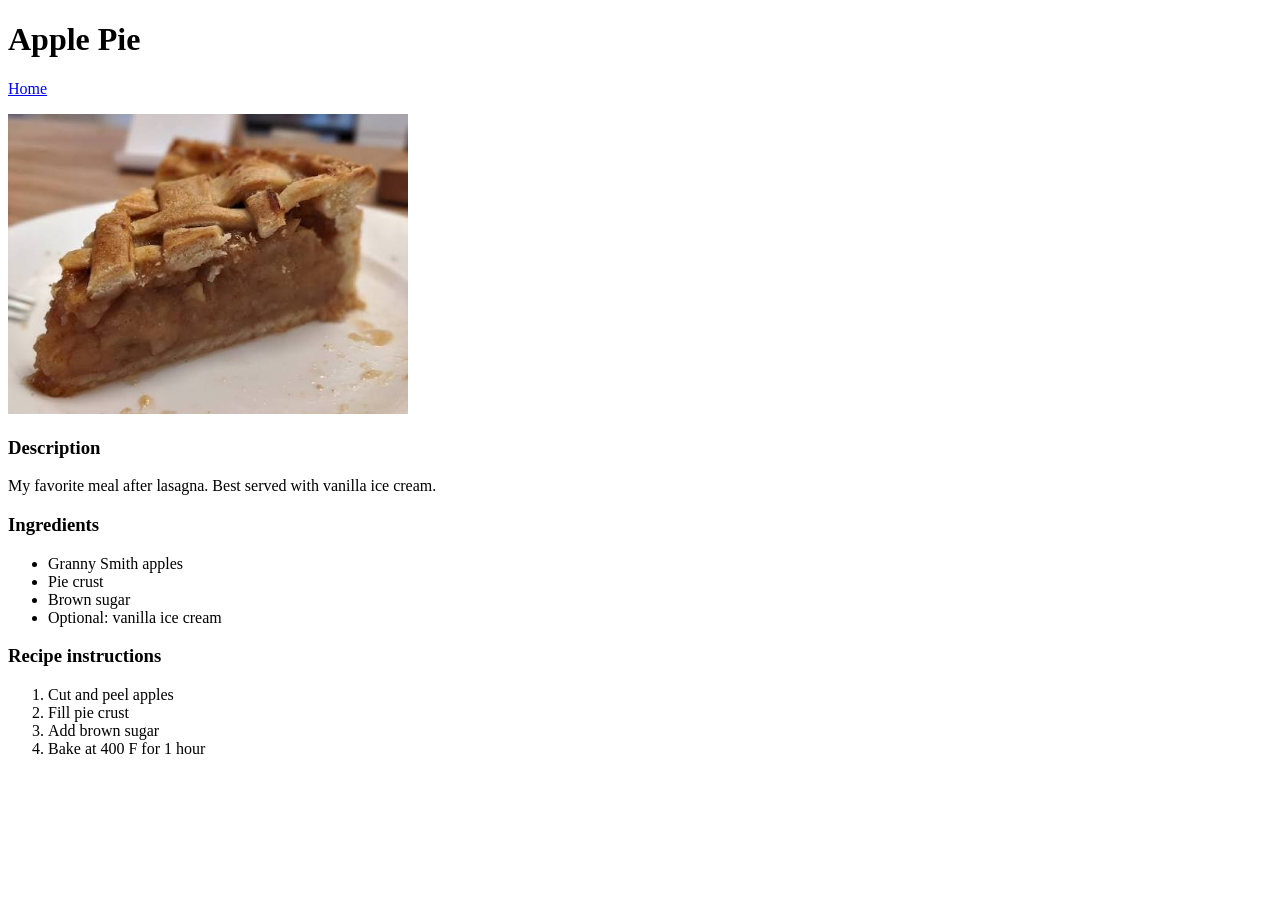
==== recipes/apple_pie.html @ 90355476 "Add home page and 3 new recipe pages. Lasagna, apple pie, and salad recipe pages added." ====
<!DOCTYPE html>
<html lang="en">
<head>
    <meta charset="UTF-8">
    <meta name="viewport" content="width=device-width, initial-scale=1.0">
    <title>Apple Pie</title>
</head>
<body>
    <h1>Apple Pie</h1>
    <a href="../index.html">Home</a>
    <p><img src="./recipe_images/apple-pie.png" alt="Apple pie" width="400" height="300"></p>
    <h3>Description</h3>
    <p>My favorite meal after lasagna. Best served with vanilla ice cream.</p>
    <h3>Ingredients</h3>
    <ul>
        <li>Granny Smith apples</li>
        <li>Pie crust</li>
        <li>Brown sugar</li>
        <li>Optional: vanilla ice cream</li>
    </ul>
    <h3>Recipe instructions</h3>
    <ol>
        <li>Cut and peel apples</li>
        <li>Fill pie crust</li>
        <li>Add brown sugar</li>
        <li>Bake at 400 F for 1 hour</li>
    </ol>
</body>
</html>
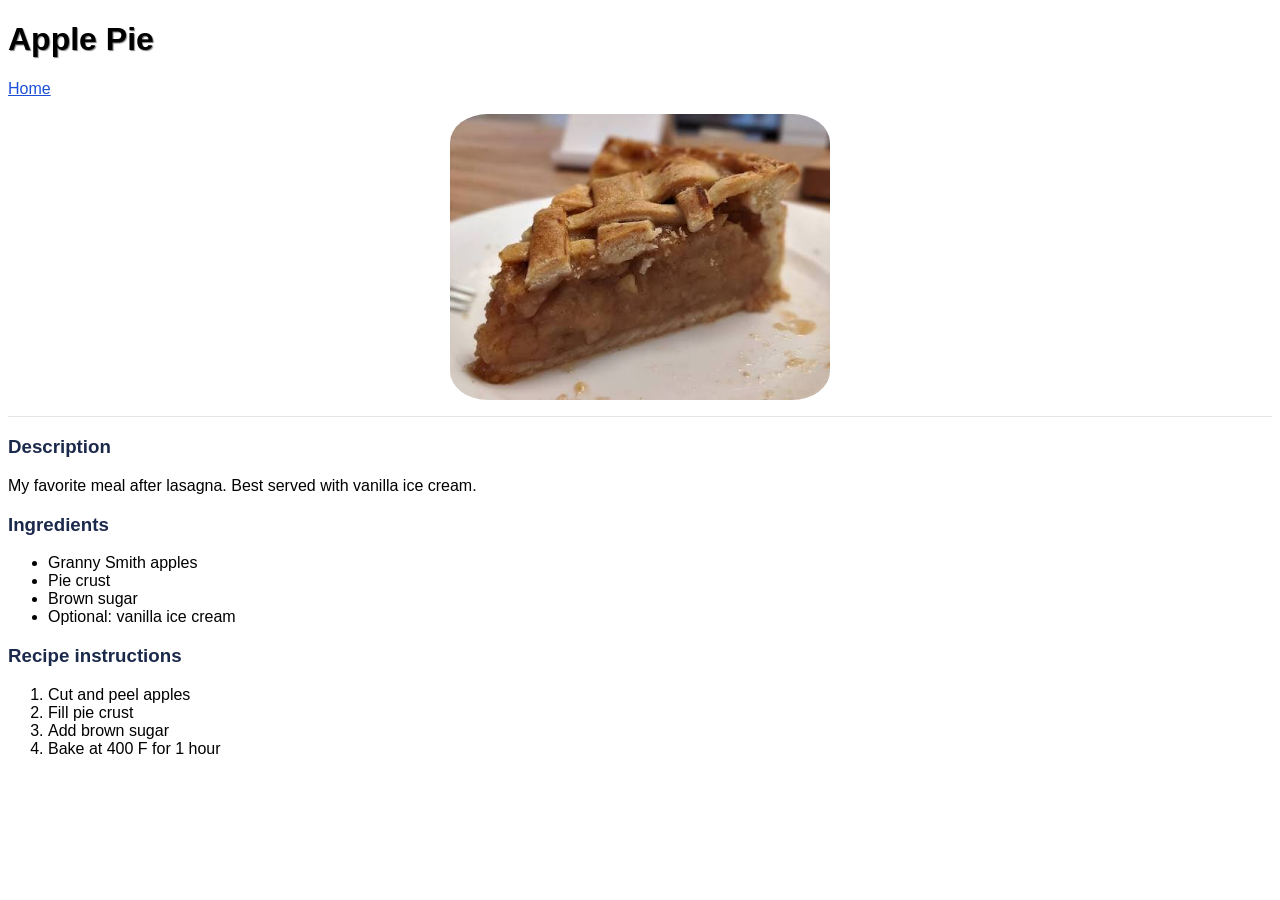
==== commit 3a481ca5: "Add CSS styling throughout website Utilized Google AI overview to get generic snippets" ====
--- a/recipes/apple_pie.html
+++ b/recipes/apple_pie.html
@@ -4,11 +4,13 @@
     <meta charset="UTF-8">
     <meta name="viewport" content="width=device-width, initial-scale=1.0">
     <title>Apple Pie</title>
+    <link rel="stylesheet" href="../styles.css">
 </head>
 <body>
     <h1>Apple Pie</h1>
     <a href="../index.html">Home</a>
-    <p><img src="./recipe_images/apple-pie.png" alt="Apple pie" width="400" height="300"></p>
+    <p><img src="./recipe_images/apple-pie.png" alt="Apple pie" width="515" height="388"></p>
+    <hr>
     <h3>Description</h3>
     <p>My favorite meal after lasagna. Best served with vanilla ice cream.</p>
     <h3>Ingredients</h3>
--- a/styles.css
+++ b/styles.css
@@ -0,0 +1,55 @@
+body {
+    font-family: Arial, Helvetica, sans-serif;
+}
+
+h1 {
+    text-shadow: 1px 1px 1px rgba(0, 0, 0, 0.5);
+}
+
+h3 {
+  color: #1b294b;
+}
+
+a {
+  text-decoration: underline;
+  color: #1D4ED8;
+}
+
+a:hover {
+  text-decoration: underline;
+  color: rgb(99, 156, 179);
+}
+
+img#home {
+  display: block;
+  max-width: 100%; 
+  height: auto;   
+  margin-left: auto;
+  margin-right: auto;
+}
+
+img {
+  display: block;  
+  max-width: 30%; 
+  height: auto;    
+  margin-left: auto;
+  margin-right: auto;
+  border-radius: 10%;
+}
+
+hr {
+    border: 0;
+    height: 0;
+    border-top: 1px solid rgba(0, 0, 0, 0.1);
+    border-bottom: 1px solid rgba(255, 255, 255, 0.3);
+}
+
+.recipe_list {
+    display: flex;
+    justify-content: center; /* Centers the items horizontally */
+    list-style-type: none;
+    margin: 0;
+    padding: 20px 0 0 0;
+    gap: 20px;
+    font-size: x-large;
+}
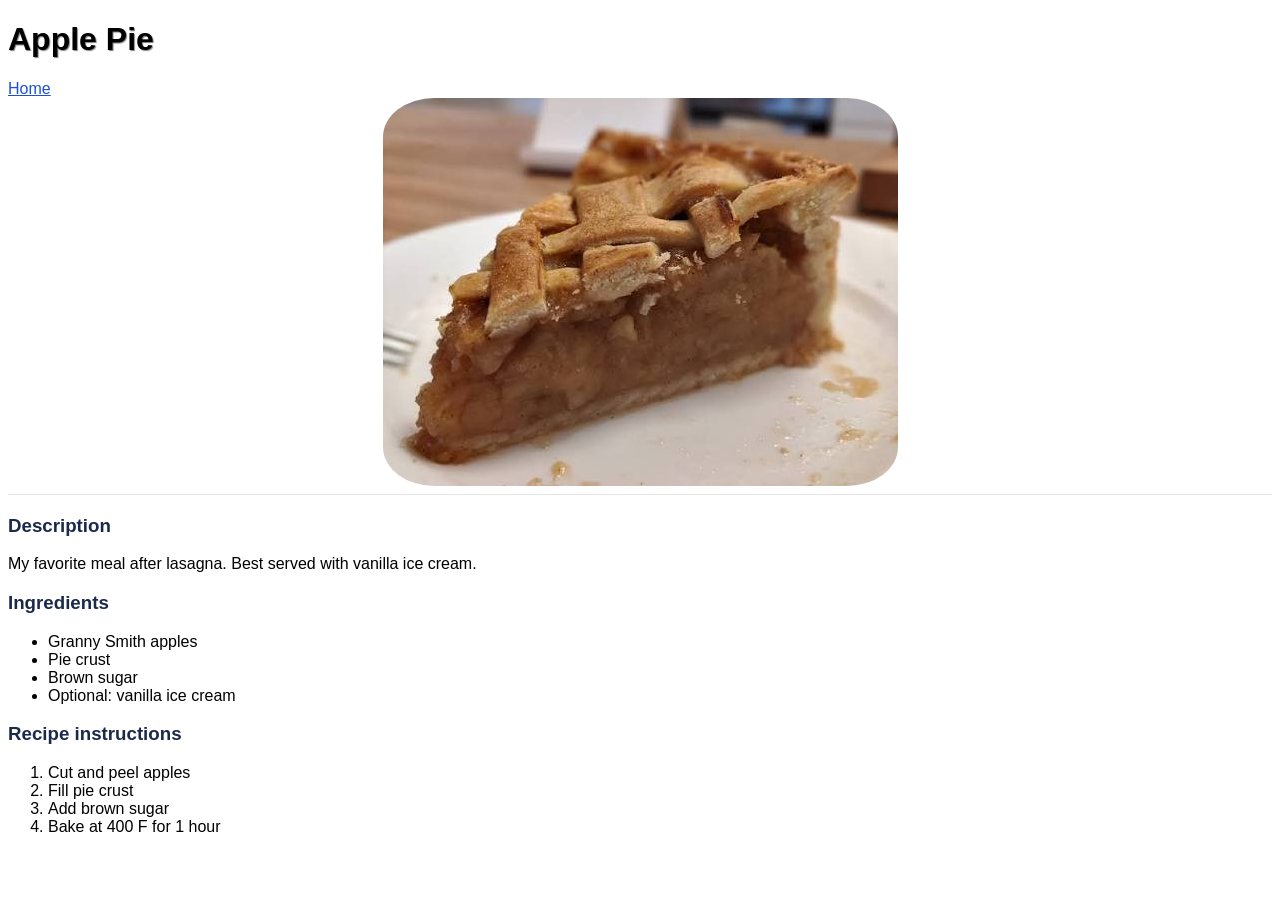
==== commit 9815d751: "Apply inline and block css learnings to the site Identified that <p> is not appropriate to set conte" ====
--- a/recipes/apple_pie.html
+++ b/recipes/apple_pie.html
@@ -9,7 +9,7 @@
 <body>
     <h1>Apple Pie</h1>
     <a href="../index.html">Home</a>
-    <p><img src="./recipe_images/apple-pie.png" alt="Apple pie" width="515" height="388"></p>
+    <img src="./recipe_images/apple-pie.png" alt="Apple pie" width="515" height="388">
     <hr>
     <h3>Description</h3>
     <p>My favorite meal after lasagna. Best served with vanilla ice cream.</p>
--- a/styles.css
+++ b/styles.css
@@ -1,9 +1,9 @@
 body {
-    font-family: Arial, Helvetica, sans-serif;
+  font-family: Arial, Helvetica, sans-serif;
 }
 
 h1 {
-    text-shadow: 1px 1px 1px rgba(0, 0, 0, 0.5);
+  text-shadow: 1px 1px 1px rgba(0, 0, 0, 0.5);
 }
 
 h3 {
@@ -11,31 +11,30 @@
 }
 
 a {
-  text-decoration: underline;
   color: #1D4ED8;
 }
 
 a:hover {
-  text-decoration: underline;
   color: rgb(99, 156, 179);
 }
 
 img#home {
   display: block;
-  max-width: 100%; 
   height: auto;   
-  margin-left: auto;
-  margin-right: auto;
+  margin: auto;
 }
 
 img {
   display: block;  
-  max-width: 30%; 
+  max-width: 50%; 
   height: auto;    
   margin-left: auto;
   margin-right: auto;
   border-radius: 10%;
 }
+
+
+/* Pertains to recipe page styles */
 
 hr {
     border: 0;
@@ -45,11 +44,10 @@
 }
 
 .recipe_list {
-    display: flex;
-    justify-content: center; /* Centers the items horizontally */
-    list-style-type: none;
-    margin: 0;
-    padding: 20px 0 0 0;
-    gap: 20px;
-    font-size: x-large;
-}+  text-align: center;
+}
+.recipe_list li {
+  display: inline-block;
+  margin: 20px;
+  font-size: 20px;
+} 
